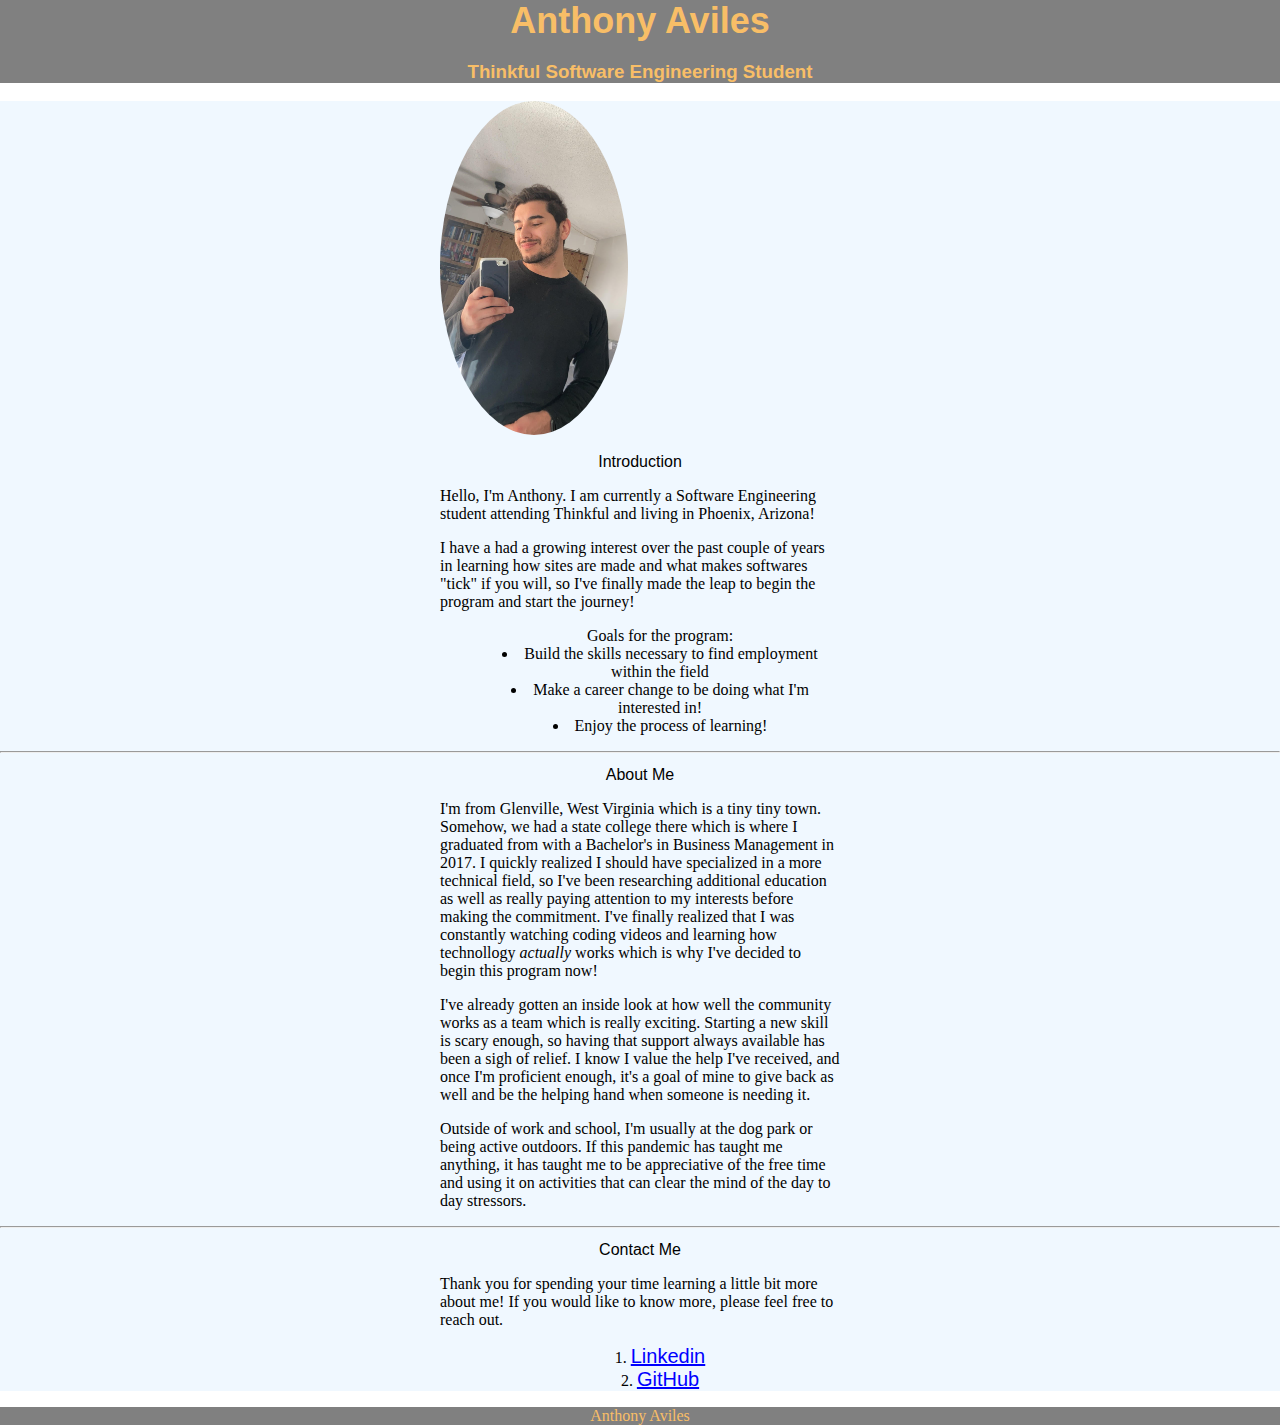
==== index.html @ 6c1f08b3 "Add files via upload" ====
<!DOCTYPE html>
<html>
  <head>
    <meta charset="utf-8">
    <meta name="viewport" content="width=device-width">
    <title>Anthony Intro</title>
    <link href="style.css" rel="stylesheet" type="text/css" />
  </head>
  <body>
    <script src="script.js"></script>
  </body>
</html>

<body>
  <header class = "dark-background text-centered">
   <h1> Anthony Aviles </h1>
   <h3> Thinkful Software Engineering Student </h3>
  </header>
<!-- Make dividers for main with intro, about me, and contact-->

  <main class = "light-background">
    <div class = "wrapper">
 <!-- insert image here-->    
      <img class= "img-self" src="self.jpg" alt="myself">
      <h2> Introduction </h2>
      <p> Hello, I'm Anthony. I am currently a Software Engineering student attending Thinkful and living in Phoenix, Arizona!</p>
      <p> I have a had a growing interest over the past couple of years in learning how sites are made and what makes softwares "tick" if you will, so I've finally made the leap to begin the program and start the journey! </p>
      <ul class= "text-centered"> Goals for the program: 
        <li> Build the skills necessary to find employment within the field</li>
        <li> Make a career change to be doing what I'm interested in! </li>
        <li> Enjoy the process of learning!</li>
      </ul>
    </div>
  <hr>
    <div class= "wrapper">
      <h2> About Me </h2>
        <p> I'm from Glenville, West Virginia which is a tiny tiny town. Somehow, we had a state college there which is where I graduated from with a Bachelor's in Business Management in 2017. I quickly realized I should have specialized in a more technical field, so I've been researching additional education as well as really paying attention to my interests before making the commitment. I've finally realized that I was constantly watching coding videos and learning how technollogy <i> actually </i> works which is why I've decided to begin this program now! </p>

        <p>  I've already gotten an inside look at how well the community works as a team which is really exciting. Starting a new skill is scary enough, so having that support always available has been a sigh of relief. I know I value the help I've received, and once I'm proficient enough, it's a goal of mine to give back as well and be the helping hand when someone is needing it. </p>
    
       <p> Outside of work and school, I'm usually at the dog park or being active outdoors. If this pandemic has taught me anything, it has taught me to be appreciative of the free time and using it on activities that can clear the mind of the day to day stressors. </p>
    </div>
<hr>
    <div class= "wrapper">
      <h2> Contact Me </h2>
      <p> Thank you for spending your time learning a little bit more about me! If you would like to know more, please feel free to reach out. </p>
<!--Insert links with ordered list and pseudo classes-->
      <ol class= "text-centered">
        <li> <a href="https://www.linkedin.com/in/anthony-aviles-a7039a16b">Linkedin </a></l1>
        <li> <a href= "https://github.com/AKAviles" > GitHub </a></li> 
      </ol>
    </div> 
  </main>

  <footer class = "dark-background text-centered">
   <article> Anthony Aviles </article>
  </footer>
</body>
---- style.css ----
header, body {
  margin: 0;
  padding: 0; 
}


.dark-background {
  background-color: gray;
  color: rgb(248, 190, 103)
}

.light-background {
  background-color: aliceblue
}

.text-centered {
  text-align: center;
 
}

h1 {
  font-family: 'Franklin Gothic Medium', 'Arial Narrow', Arial, sans-serif;
  font-size: 36px;
  margin: 0%;
  padding: 0;
}

h2 {
  font: 1em sans-serif;
  text-align: center;
}

h3 {
  font-family: -apple-system, BlinkMacSystemFont, 'Segoe UI', Roboto, Oxygen, Ubuntu, Cantarell, 'Open Sans', 'Helvetica Neue', sans-serif
}

li {
  text-align: center;
  padding: 0;
  margin: 0;
  list-style-position: inside
}


.wrapper {
  width: 400px;
  margin: auto;
}

.img-self {
  width: 188px;
  height: 334px;
  border-radius: 50%;
}

a {
  font-family: Arial, sans-serif;
  font-size: 20px;
}

a:link    { color: blue;  }
a:visited { color:purple;   }
a:hover   { color: black; }
a:active  { color: pink;  }
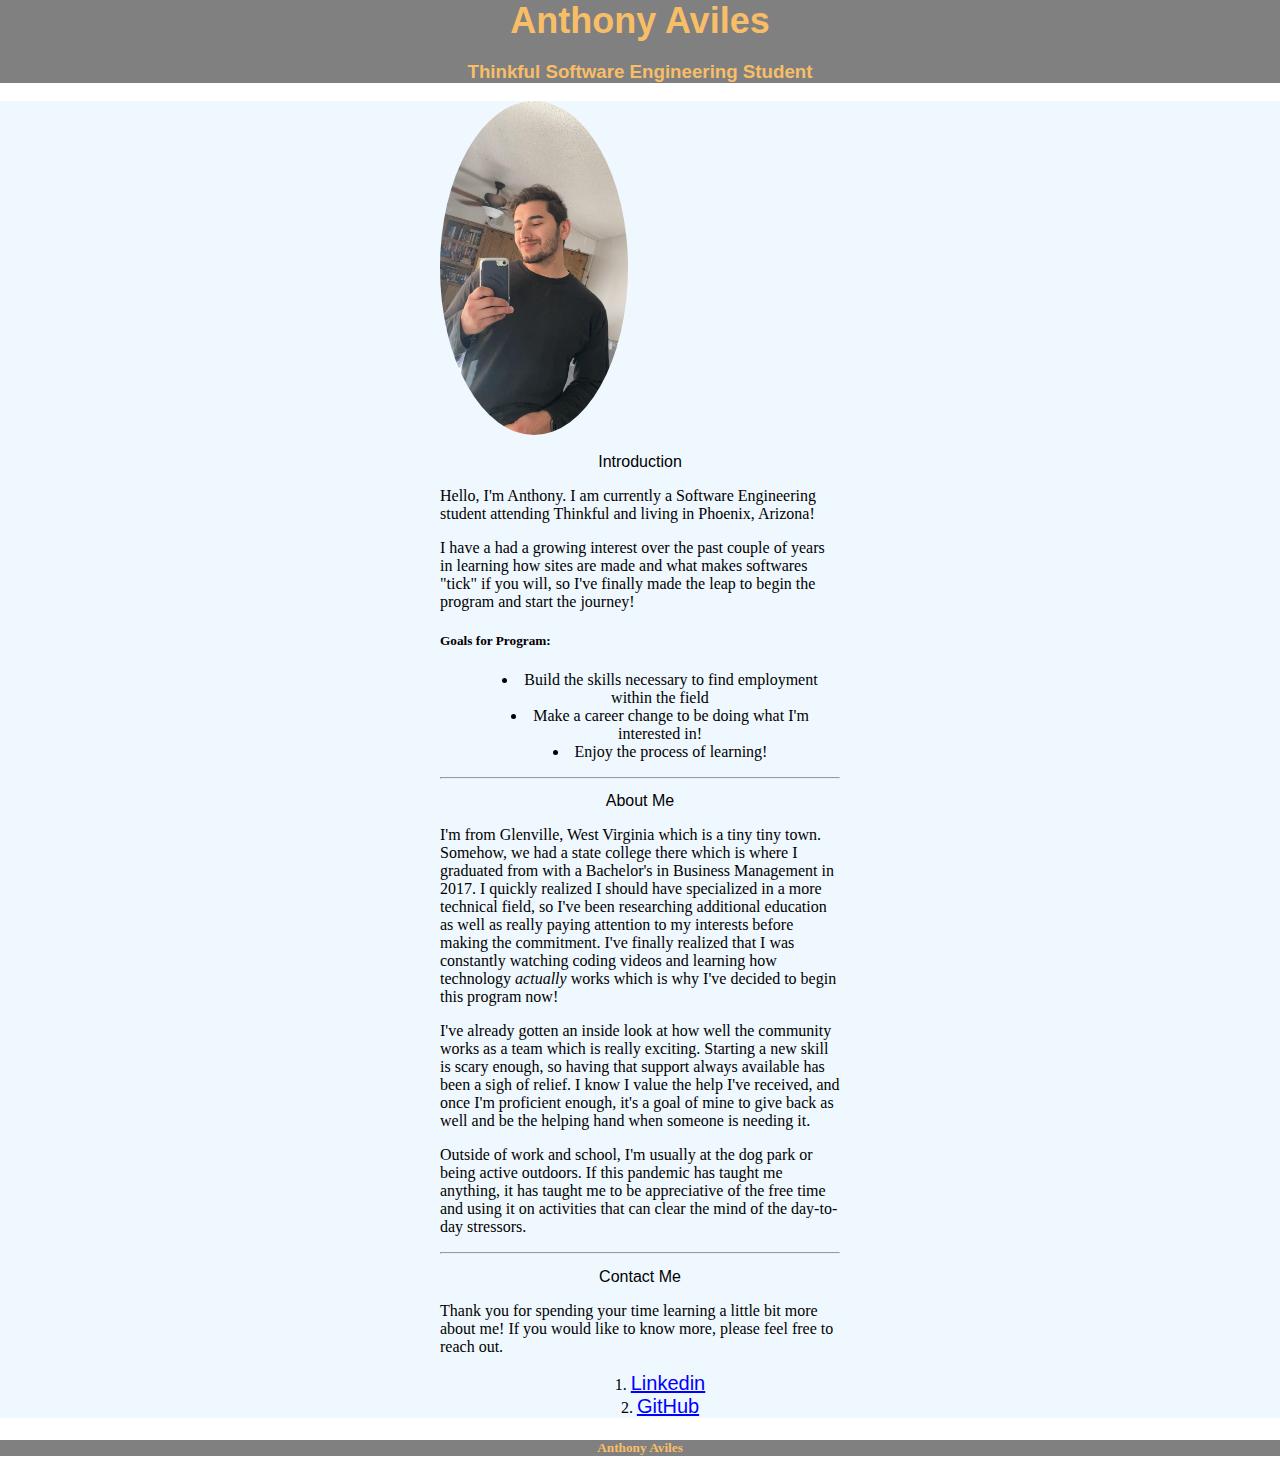
==== commit 00f39738: "Update index.html" ====
--- a/index.html
+++ b/index.html
@@ -8,10 +8,9 @@
   </head>
   <body>
     <script src="script.js"></script>
-  </body>
-</html>
+ 
 
-<body>
+
   <header class = "dark-background text-centered">
    <h1> Anthony Aviles </h1>
    <h3> Thinkful Software Engineering Student </h3>
@@ -20,39 +19,44 @@
 
   <main class = "light-background">
     <div class = "wrapper">
- <!-- insert image here-->    
+ <!-- insert image here-->  
+      <article>  
       <img class= "img-self" src="self.jpg" alt="myself">
       <h2> Introduction </h2>
       <p> Hello, I'm Anthony. I am currently a Software Engineering student attending Thinkful and living in Phoenix, Arizona!</p>
       <p> I have a had a growing interest over the past couple of years in learning how sites are made and what makes softwares "tick" if you will, so I've finally made the leap to begin the program and start the journey! </p>
-      <ul class= "text-centered"> Goals for the program: 
+
+      <h5> Goals for Program: </h5>
+            <ul class= "text-centered"> 
         <li> Build the skills necessary to find employment within the field</li>
         <li> Make a career change to be doing what I'm interested in! </li>
         <li> Enjoy the process of learning!</li>
       </ul>
-    </div>
+    </article>
   <hr>
-    <div class= "wrapper">
+    <article class= "wrapper">
       <h2> About Me </h2>
-        <p> I'm from Glenville, West Virginia which is a tiny tiny town. Somehow, we had a state college there which is where I graduated from with a Bachelor's in Business Management in 2017. I quickly realized I should have specialized in a more technical field, so I've been researching additional education as well as really paying attention to my interests before making the commitment. I've finally realized that I was constantly watching coding videos and learning how technollogy <i> actually </i> works which is why I've decided to begin this program now! </p>
+        <p> I'm from Glenville, West Virginia which is a tiny tiny town. Somehow, we had a state college there which is where I graduated from with a Bachelor's in Business Management in 2017. I quickly realized I should have specialized in a more technical field, so I've been researching additional education as well as really paying attention to my interests before making the commitment. I've finally realized that I was constantly watching coding videos and learning how technology <i> actually </i> works which is why I've decided to begin this program now! </p>
 
         <p>  I've already gotten an inside look at how well the community works as a team which is really exciting. Starting a new skill is scary enough, so having that support always available has been a sigh of relief. I know I value the help I've received, and once I'm proficient enough, it's a goal of mine to give back as well and be the helping hand when someone is needing it. </p>
     
-       <p> Outside of work and school, I'm usually at the dog park or being active outdoors. If this pandemic has taught me anything, it has taught me to be appreciative of the free time and using it on activities that can clear the mind of the day to day stressors. </p>
-    </div>
+       <p> Outside of work and school, I'm usually at the dog park or being active outdoors. If this pandemic has taught me anything, it has taught me to be appreciative of the free time and using it on activities that can clear the mind of the day-to-day stressors. </p>
+    </article>
 <hr>
     <div class= "wrapper">
       <h2> Contact Me </h2>
       <p> Thank you for spending your time learning a little bit more about me! If you would like to know more, please feel free to reach out. </p>
 <!--Insert links with ordered list and pseudo classes-->
       <ol class= "text-centered">
-        <li> <a href="https://www.linkedin.com/in/anthony-aviles-a7039a16b">Linkedin </a></l1>
+        <li> <a href="https://www.linkedin.com/in/anthony-aviles-a7039a16b">Linkedin </a></li>
         <li> <a href= "https://github.com/AKAviles" > GitHub </a></li> 
       </ol>
     </div> 
+    </div>
   </main>
 
   <footer class = "dark-background text-centered">
-   <article> Anthony Aviles </article>
+   <article> <h5>Anthony Aviles</h5> </article>
   </footer>
-</body>+</body>
+</html>
